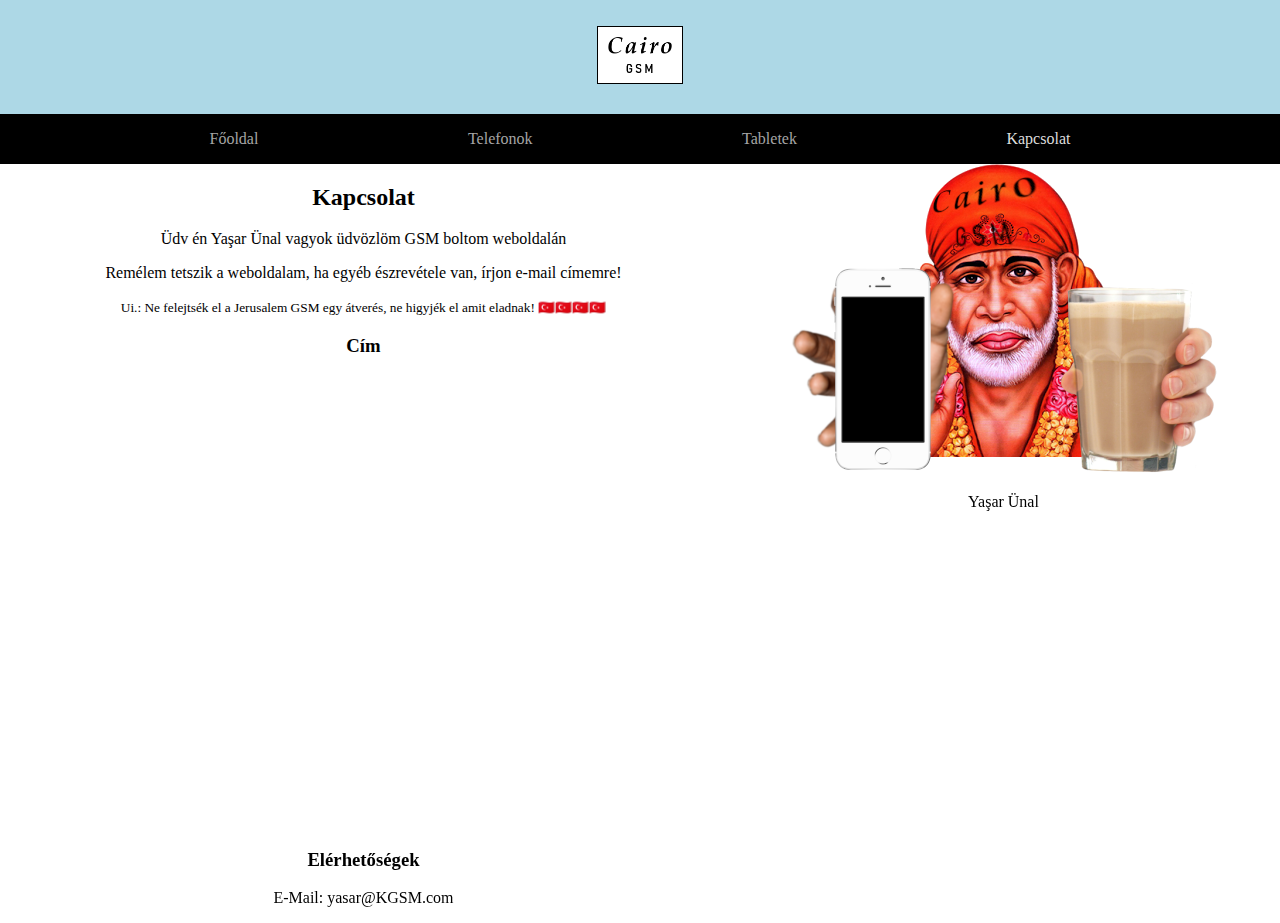
==== html/about.html @ a68de6a4 "first commit" ====
<!DOCTYPE html>
<html lang="en">
<head>
    <meta charset="UTF-8">
    <meta http-equiv="X-UA-Compatible" content="IE=edge">
    <meta name="viewport" content="width=device-width, initial-scale=1.0">
    <title>Document</title>
    <link rel="stylesheet" href="../css/style.css">
</head>
<body>
    <header>
        <div>
            <img src="../img/CairoGSM.png" alt="Cairo GSM">
        </div>
    </header>
    <nav>
            <p><a href="../index.html">Főoldal</a></li></p>
            <p><a href="k_telefon.html">Telefonok</a></li></p>
            <p><a href="k_tablet.html">Tabletek</a></li></p>
            <p><a href="#" id="current">Kapcsolat</a></li></p>
    </nav>
    <article>
        <div class="flexAb">
            <div>
                <h2>Kapcsolat</h2>
                <p>Üdv én Yaşar Ünal vagyok üdvözlöm GSM boltom weboldalán</p>
                <p>Remélem tetszik a weboldalam, ha egyéb észrevétele van, írjon e-mail címemre!</p>
                <p><small>Ui.: Ne felejtsék el a Jerusalem GSM egy átverés, ne higyjék el amit eladnak! 🇹🇷🇹🇷🇹🇷🇹🇷</small></p>
                <h3>Cím</h3>
                <iframe src="https://www.google.com/maps/embed?pb=!1m18!1m12!1m3!1d2762.389367764563!2d18.95291271581447!3d46.182809893225624!2m3!1f0!2f0!3f0!3m2!1i1024!2i768!4f13.1!3m3!1m2!1s0x47431fed02d9d16d%3A0x76573ef4f9df0db3!2sBaja%2C%20Kossuth%20Lajos%20u.%2C%206500!5e0!3m2!1shu!2shu!4v1648627769247!5m2!1shu!2shu" width="600" height="450" style="border:0;" allowfullscreen="" loading="lazy" referrerpolicy="no-referrer-when-downgrade"></iframe>
                <h3>Elérhetőségek</h3>
                <p>E-Mail: yasar@KGSM.com</p>
            </div>
            <div>
                <img src="../img/yasar.png" alt="A képem">
                <p>Yaşar Ünal</p>
            </div>
        </div>
    </article>
    <footer>

    </footer>
</body>
</html>
---- css/style.css ----
body, html{
    margin: 0;
    padding: 0;
    width: 100%;
    height: 100%;
}
footer{
    text-align: center;
}
@keyframes forgat{
    0%{transform:rotate3d(0)}
    33%{
        transform: rotate3d(1, -1, 0, 60deg) scale(75%) rotate(180deg);
    }
    66%{
        transform: rotate3d(1, 1, 0, 60deg) rotate(0deg );
    }
    100%{transform: rotate3d(0);}
}
header>div{
    animation-name: forgat;
    animation-duration: 2s;
    animation-iteration-count: infinite;
    text-align: center;
}
header img{
    padding:10px;
    border: 1px solid black;
    background-color: #fff;
    margin-top: 2%;
    margin-bottom: 2%;
    width: 5%;
}
header{
    background-color: lightblue;
}
article{
    text-align: center;
}
nav{
    display: flex;
    justify-content: space-evenly;
    flex-flow: row wrap;
    text-align: center;
    background-color:black
}
nav>p>a{
    color: rgb(165, 165, 165);
    text-decoration: none;
    transition:color 0.2s;
}
#current, nav>p>a:hover{
    color:rgb(221, 221, 221);
}

.flex{
    display:flex;
    justify-content: center;
    flex-flow: row wrap;
}
.flex>div>a>img{
    height: 300px;
    margin:20px;
}
.flex img{
    transition: transform 0.2;
}
.flex img:hover{
    transform:scale(125%);
}
.flexAb{
    display:flex;
    flex-flow: row wrap;
    justify-content: space-around;   
    align-content: center;
}
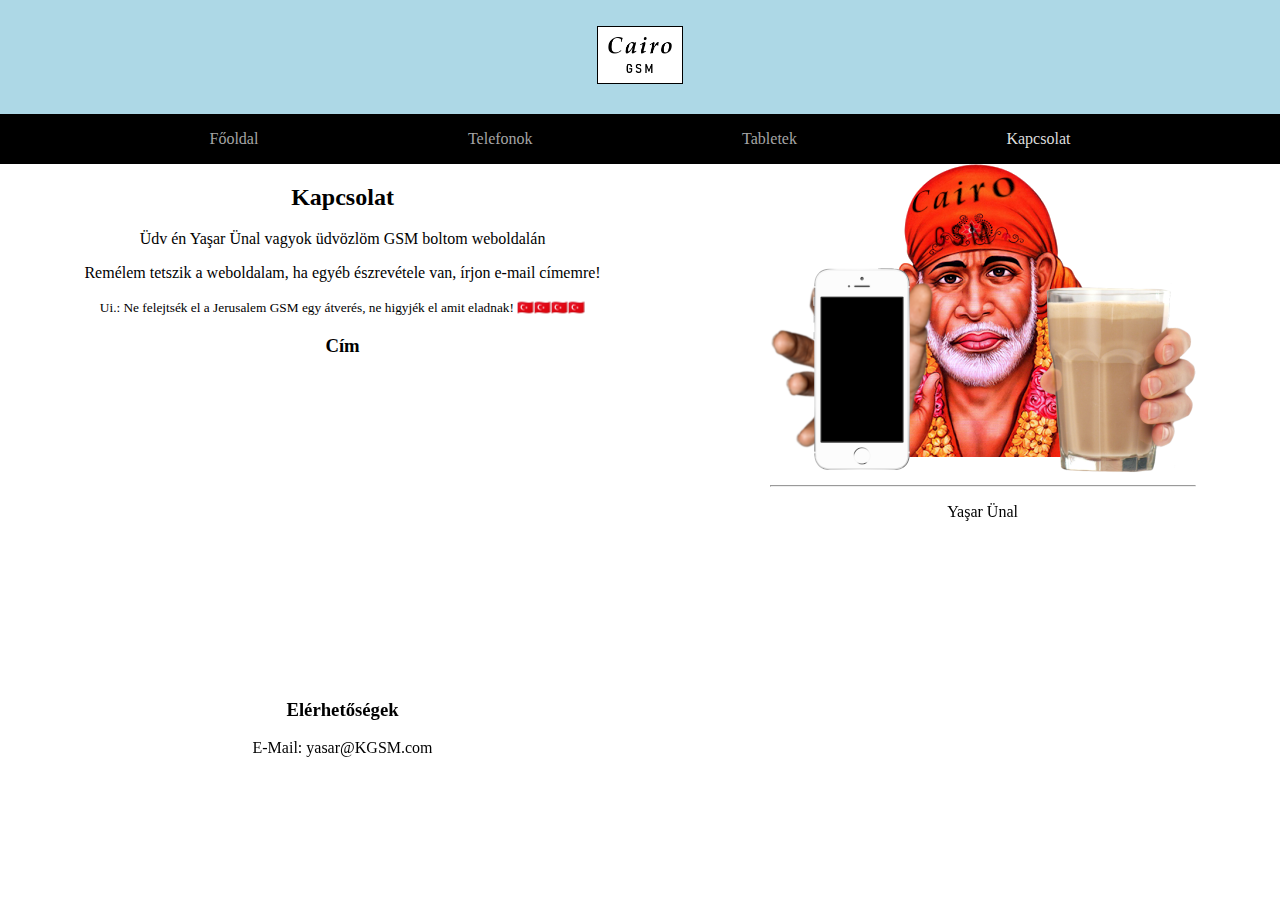
==== commit aa1b8bea: "Projekt kész" ====
--- a/html/about.html
+++ b/html/about.html
@@ -4,8 +4,13 @@
     <meta charset="UTF-8">
     <meta http-equiv="X-UA-Compatible" content="IE=edge">
     <meta name="viewport" content="width=device-width, initial-scale=1.0">
-    <title>Document</title>
+    <title>Cairo GSM - Kapcsolat</title>
     <link rel="stylesheet" href="../css/style.css">
+    <meta name="description" content="A Cairo GSM Mobilbolt hivatalos weboldala">
+    <meta name="title" content="Cairo GSM">
+    <meta name="author" content="Zick Balázs">
+    <meta name="keywords" content="telefon, gsm, cairo gsm">
+    <link rel="shortcut icon" href="../img/CairoGSM.png" type="image/x-icon">
 </head>
 <body>
     <header>
@@ -27,12 +32,16 @@
                 <p>Remélem tetszik a weboldalam, ha egyéb észrevétele van, írjon e-mail címemre!</p>
                 <p><small>Ui.: Ne felejtsék el a Jerusalem GSM egy átverés, ne higyjék el amit eladnak! 🇹🇷🇹🇷🇹🇷🇹🇷</small></p>
                 <h3>Cím</h3>
-                <iframe src="https://www.google.com/maps/embed?pb=!1m18!1m12!1m3!1d2762.389367764563!2d18.95291271581447!3d46.182809893225624!2m3!1f0!2f0!3f0!3m2!1i1024!2i768!4f13.1!3m3!1m2!1s0x47431fed02d9d16d%3A0x76573ef4f9df0db3!2sBaja%2C%20Kossuth%20Lajos%20u.%2C%206500!5e0!3m2!1shu!2shu!4v1648627769247!5m2!1shu!2shu" width="600" height="450" style="border:0;" allowfullscreen="" loading="lazy" referrerpolicy="no-referrer-when-downgrade"></iframe>
+                <div class="map">
+
+                    <iframe src="https://www.google.com/maps/embed?pb=!1m18!1m12!1m3!1d2762.389367764563!2d18.95291271581447!3d46.182809893225624!2m3!1f0!2f0!3f0!3m2!1i1024!2i768!4f13.1!3m3!1m2!1s0x47431fed02d9d16d%3A0x76573ef4f9df0db3!2sBaja%2C%20Kossuth%20Lajos%20u.%2C%206500!5e0!3m2!1shu!2shu!4v1648627769247!5m2!1shu!2shu" width="100%" height="300px" style="border:0;" allowfullscreen="" loading="lazy" referrerpolicy="no-referrer-when-downgrade"></iframe>
+                </div>
                 <h3>Elérhetőségek</h3>
                 <p>E-Mail: yasar@KGSM.com</p>
             </div>
             <div>
                 <img src="../img/yasar.png" alt="A képem">
+                <hr>    
                 <p>Yaşar Ünal</p>
             </div>
         </div>
--- a/css/style.css
+++ b/css/style.css
@@ -6,6 +6,10 @@
 }
 footer{
     text-align: center;
+}
+footer>a{
+    color: black;
+    text-decoration: none;
 }
 @keyframes forgat{
     0%{transform:rotate3d(0)}
@@ -49,6 +53,9 @@
     text-decoration: none;
     transition:color 0.2s;
 }
+article>div>{
+    margin-top: 15px;
+}
 #current, nav>p>a:hover{
     color:rgb(221, 221, 221);
 }
@@ -58,19 +65,67 @@
     justify-content: center;
     flex-flow: row wrap;
 }
-.flex>div>a>img{
+.flex>div>img{
     height: 300px;
-    margin:20px;
-}
-.flex img{
-    transition: transform 0.2;
-}
-.flex img:hover{
-    transform:scale(125%);
 }
 .flexAb{
     display:flex;
     flex-flow: row wrap;
     justify-content: space-around;   
     align-content: center;
+}
+.over>div>a{
+    color:rgb(221, 221, 221);
+    text-decoration: none;
+    transition:color 0.2s;
+}
+.over>div{
+    position: absolute;
+    display:flex;
+    align-items: center;
+    justify-content: center;
+    top: 0;
+    color:white;
+    background-color: rgba(2, 2, 2, 0.25);
+    width: 100%;
+    height: 100%;
+    transition:font-size 0.2s, background-color 0.2s;
+    border-radius: 5px;
+    border:2px solid black;
+}
+.over{
+    position: relative;
+    padding-top: 15px;
+    padding-bottom:15px;
+    margin:50px;
+    width:250px;
+    border-radius: 5px;
+}
+.over>img{
+    opacity: 80%;
+    transition:filter 0.3s;
+    transition-delay: 0.1s;
+}
+.over:hover>img{
+    filter:blur(4px);
+}
+.over:hover>div{
+    font-size: larger;
+    background-color: rgba(2, 2, 2, 0.4);
+}
+.over>div>a:hover{
+    color:white;
+}
+@media screen and (max-width:900px){
+    header img{
+        width: 12%;
+    }
+}
+@media screen and (max-width:450px){
+    header img{
+        width: 25%;
+    }
+    nav{
+        flex-flow:column wrap;
+    }
 }